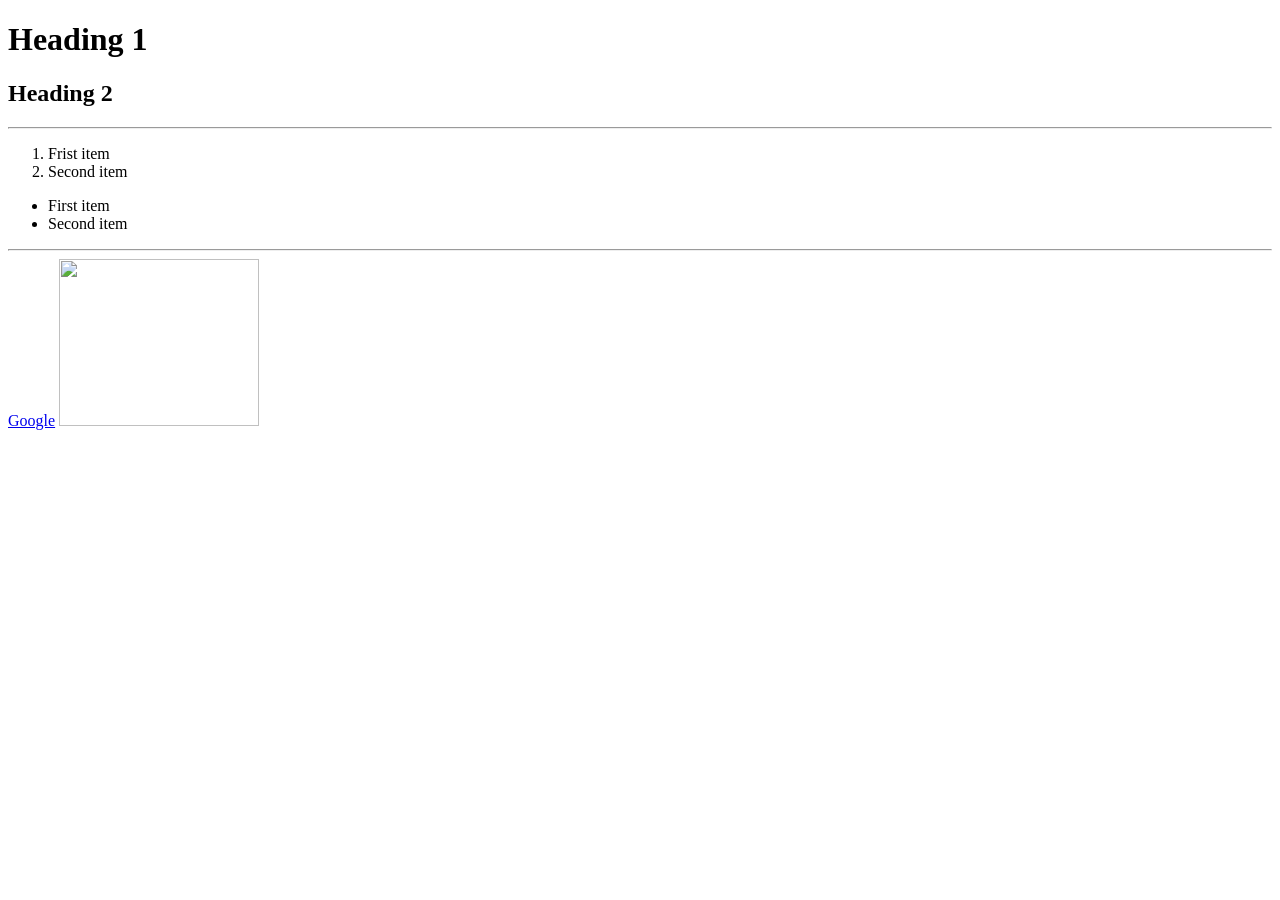
==== index.html @ 311c8169 "Add HTML assignment" ====
<!DOCTYPE html>
<html lang="en">
<head>
    <meta charset="UTF-8">
    <meta name="viewport" content="width=device-width, initial-scale=1.0">
    <title>My Page</title>
</head>
<body>
    <h1>Heading 1</h1>
    <h2>Heading 2</h2>
    <hr/>
    <ol>
        <li>Frist item</li>
        <li>Second item</li>
    </ol>
    <ul>
        <li>First item</li>
        <li>Second item</li>
    </ul>
    <hr/>
    <a href="https://www.Google.com">Google</a>
    <img src="/Public/images/profile.png" width="200" height="167" alt="">
</body>
</html>
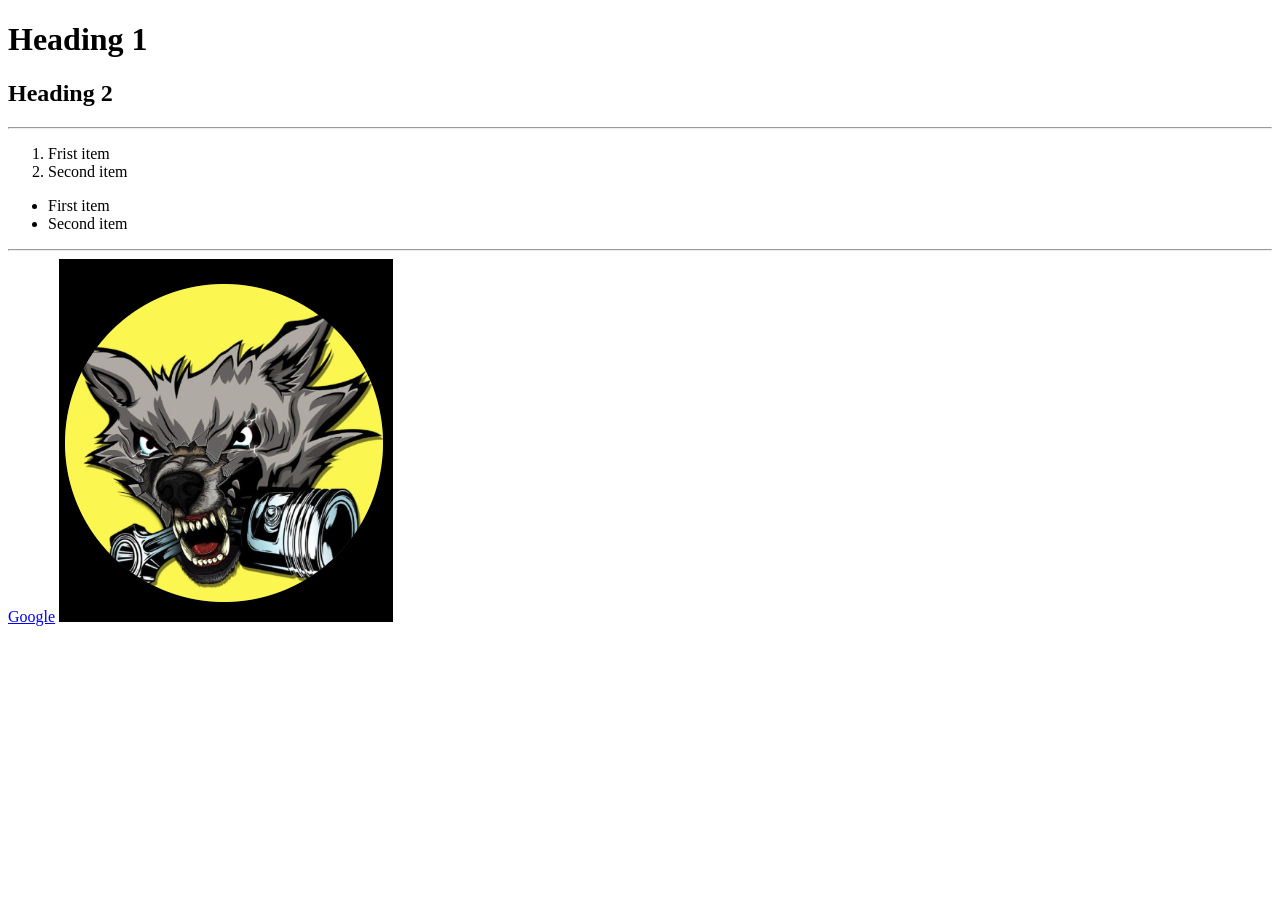
==== commit 39d88831: "Fix image path" ====
--- a/index.html
+++ b/index.html
@@ -19,7 +19,7 @@
     </ul>
     <hr/>
     <a href="https://www.Google.com">Google</a>
-    <img src="/Public/images/profile.png" width="200" height="167" alt="">
+<img src="profile.png" alt="Profile Picture">
 </body>
 </html>
  
